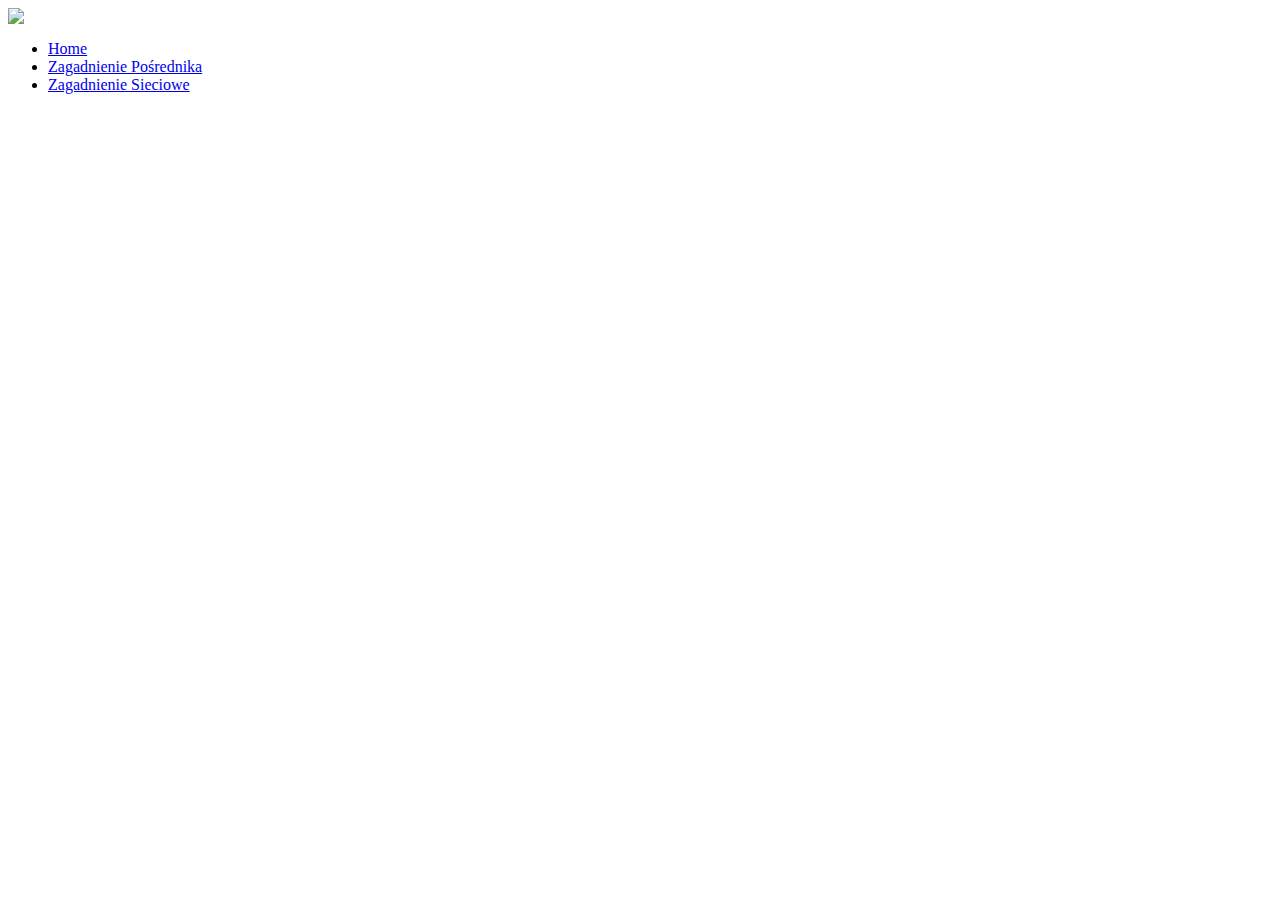
==== project-posrednik/api/templates/index.html @ f907524b "Update index.html" ====
<html>
<head>
        <title>Jop & Kocurek Logistics</title>
        <link rel="stylesheet"  href="static/style.css">
</head>
<link rel="stylesheet" href="/static/style.css" >
<style>

.content{
    width: 100%;
    position: absolute;
    top: 50%;
    transform: translateY(-50%);
    text-align: center;
    color: #fff;   
}

.content h1{
    color: #fff;
    font-size: 70px;
    margin-top: 80px;
}

.content p{ 
    color:#fff;
    margin: 20px auto;
    font-weight: 100;
    line-height: 25px;
 } 
</style>

<body>
        <div class="banner">
            <div class="navbar">
              <img src="static/logo.png" class="logo">
              <ul>
                 <li> <a href="/home">Home</a> </li>
                 <li> <a href="/posrednik">Zagadnienie Pośrednika</a> </li>
                 <li> <a href="/sieci">Zagadnienie Sieciowe</a> </li>
             </ul>
            </div>

            <div class="content">
                <h1>Badania Operacyjne i Logistyka</h1>
                <p>Ćwiczenia projektowe</p>
            </div>   

        </div>

</body>
</html>
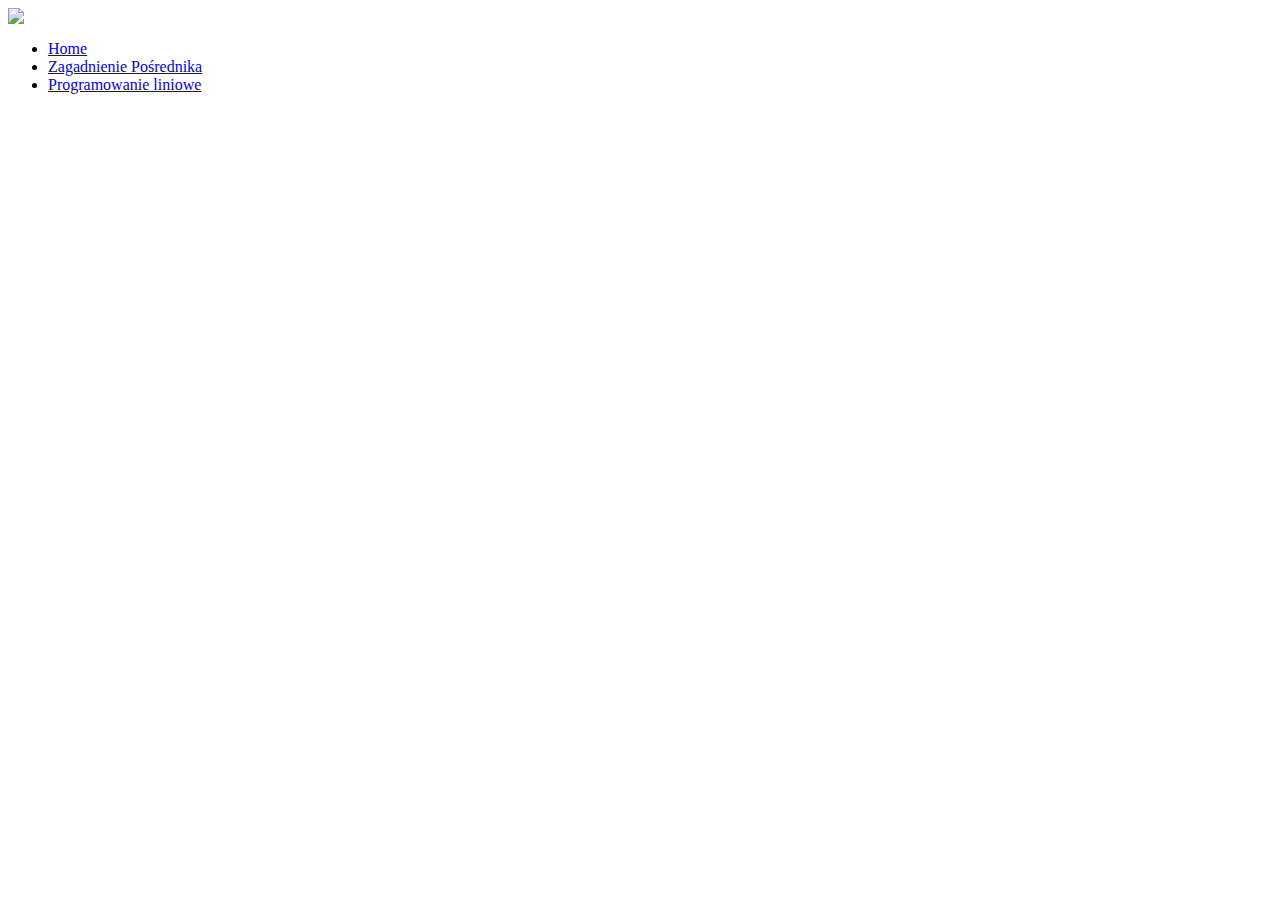
==== commit 232cff8d: "poprawa algorytmu z blokowaniem tras" ====
--- a/project-posrednik/api/templates/index.html
+++ b/project-posrednik/api/templates/index.html
@@ -32,11 +32,11 @@
 <body>
         <div class="banner">
             <div class="navbar">
-              <img src="static/logo.png" class="logo">
+              <img src="static/logo2.png" class="logo">
               <ul>
                  <li> <a href="/home">Home</a> </li>
                  <li> <a href="/posrednik">Zagadnienie Pośrednika</a> </li>
-                 <li> <a href="/sieci">Zagadnienie Sieciowe</a> </li>
+                 <li> <a href="/sieci">Programowanie liniowe</a> </li>
              </ul>
             </div>
 
